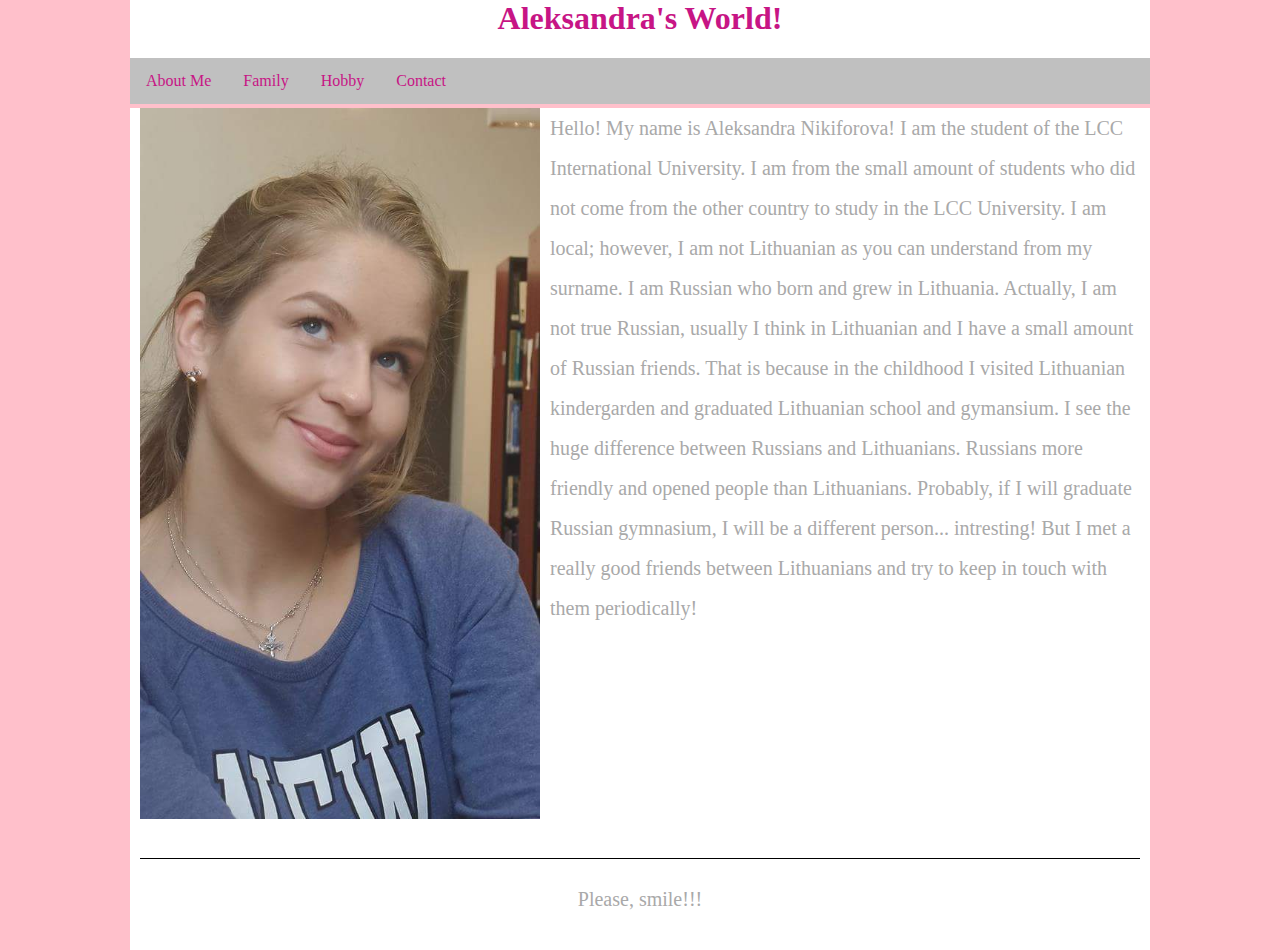
==== index.html @ cc67f5d8 "Add files via upload" ====
<!DOCTYPE html>
<html>
	<head>
		<title>Home - First Project</title>
		<link rel="stylesheet" type="text/css" href="style.css">
	</head>
	<body id="home">
		<div id="container">
			<div id="header">
				<h1>Aleksandra's World!</h1>
				<div id="menu">
					<ul>
						<li><a href="index.html">About Me</a></li>
						<li><a href="family.html">Family</a></li>
						<li><a href="hobby.html">Hobby</a></li>
						<li><a href="contact.html">Contact</a></li>
					</ul>
				</div>
			</div>
			<div id="content">
				<img src="photo1.jpeg" alt="Hello! Meet me!">
				<p>
				Hello! My name is Aleksandra Nikiforova! I am the student of the LCC International University. I am from the small amount of students who did not come from the other country to study in the LCC University. I am local; however, I am not Lithuanian as you can understand from my surname. I am Russian who born and grew in Lithuania. Actually, I am not true Russian, usually I think in Lithuanian and I have a small amount of Russian friends. That is because in the childhood I visited Lithuanian kindergarden and graduated Lithuanian school and gymansium. I see the huge difference between Russians and Lithuanians. Russians more friendly and opened people than Lithuanians. Probably, if I will graduate Russian gymnasium, I will be a different person... intresting! But I met a really good friends between Lithuanians and try to keep in touch with them periodically! 
				</p>
			</div>
			<div id="footer">
				<p>Please, smile!!!</p>
			</div>
		</div>
	</body>
</html>
---- style.css ----
/* style.css for personal website project */
body{
	background-color: pink;
	margin: 0;
}

h1{
	margin-top: 0; 
	color: mediumvioletred;
	text-align: center;
}

h2{
	margin-top: 50;
	color: #B0C4DE;
	text-align: center;
	padding-top: 20px;
}

#header{
	position: fixed;
	background-color: white;
	width: 1020px;
	top: 0;
	margin-left: -10px;
}

img{
	width: 400px;
}

#photo3{
	float: right !important;
}


#menu ul {
    list-style-type: none;
    margin: 0;
    padding: 0;
	text-align: center;
}

#menu li {
    display: inline;
}



ul {
    list-style-type: none;
    margin: 0;
    padding: 0;
    overflow: hidden;
    background-color: silver;
}

li {
    float: left;
}

li a {
    display: block;
    color: mediumvioletred;
    text-align: center;
    padding: 14px 16px;
    text-decoration: none;
}

/* Change the link color to #111 (black) on hover */
li a:hover {
    background-color: #111;
}

p{
	color: darkgray;
	line-height: 2;
	font-size: 20px;
}

#content img{
	float: left;
	margin-right: 10px;
}

#content{
	height: 750px;
	margin-top: 108px;
}


#content1 img{
	float: left;
	margin-right: 10px;
}

#content1{
	height: 1350px;
	margin-top: 108px;
}

#content2 img{
	float: left;
	margin-right: 10px;
}

#content2{
	height: 2400px;
	margin-top: 108px;
}

#container{
	background-color: white;
	width: 1000px;
	margin: 0 auto;
	padding: 10px;
	padding-top: 0px;
}

#footer{
	text-align: center;
	border-top: 1px solid black;
	padding-bottom: 1px;
}
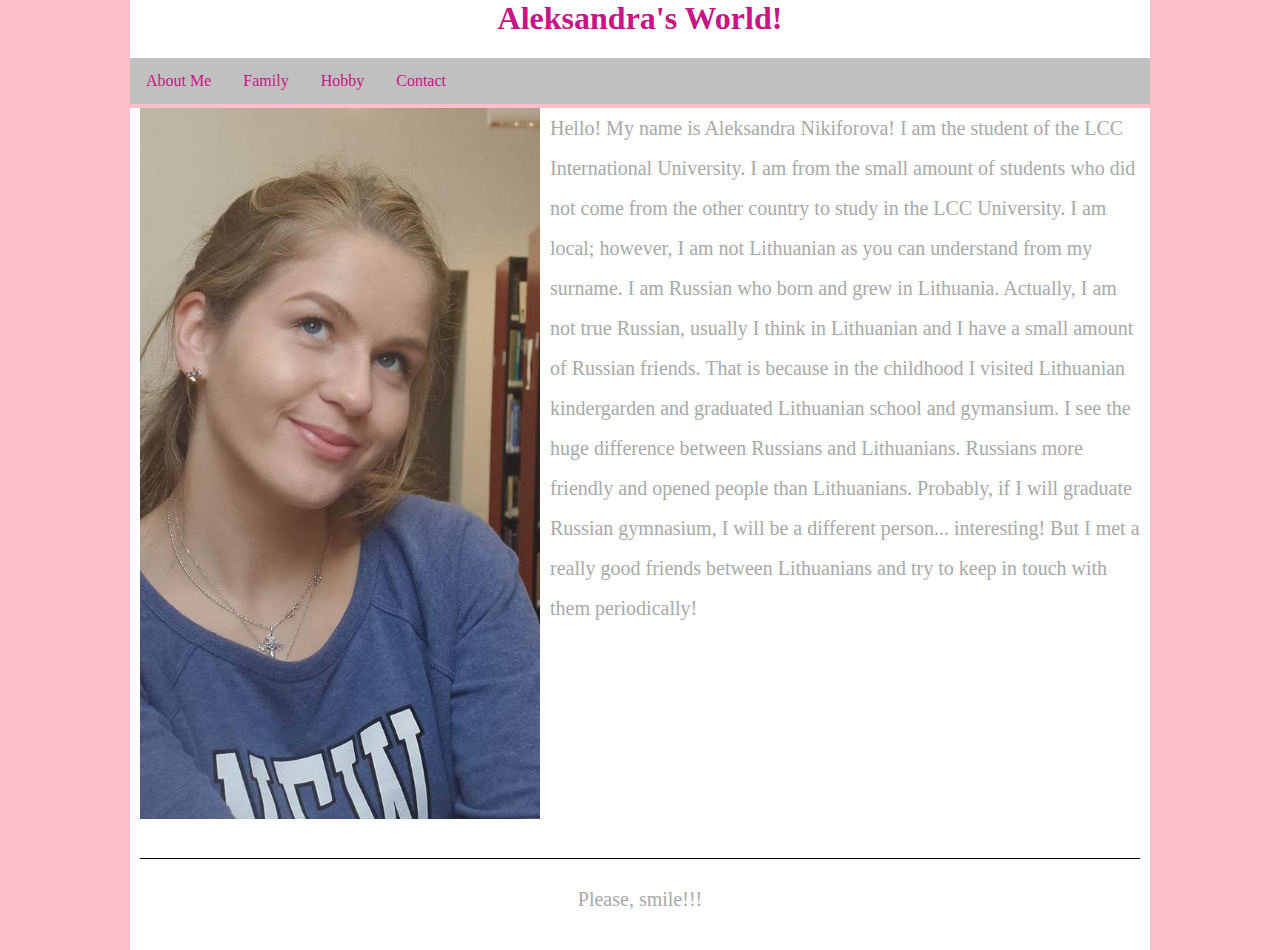
==== commit f08353fb: "Update index.html" ====
--- a/index.html
+++ b/index.html
@@ -20,7 +20,7 @@
 			<div id="content">
 				<img src="photo1.jpeg" alt="Hello! Meet me!">
 				<p>
-				Hello! My name is Aleksandra Nikiforova! I am the student of the LCC International University. I am from the small amount of students who did not come from the other country to study in the LCC University. I am local; however, I am not Lithuanian as you can understand from my surname. I am Russian who born and grew in Lithuania. Actually, I am not true Russian, usually I think in Lithuanian and I have a small amount of Russian friends. That is because in the childhood I visited Lithuanian kindergarden and graduated Lithuanian school and gymansium. I see the huge difference between Russians and Lithuanians. Russians more friendly and opened people than Lithuanians. Probably, if I will graduate Russian gymnasium, I will be a different person... intresting! But I met a really good friends between Lithuanians and try to keep in touch with them periodically! 
+				Hello! My name is Aleksandra Nikiforova! I am the student of the LCC International University. I am from the small amount of students who did not come from the other country to study in the LCC University. I am local; however, I am not Lithuanian as you can understand from my surname. I am Russian who born and grew in Lithuania. Actually, I am not true Russian, usually I think in Lithuanian and I have a small amount of Russian friends. That is because in the childhood I visited Lithuanian kindergarden and graduated Lithuanian school and gymansium. I see the huge difference between Russians and Lithuanians. Russians more friendly and opened people than Lithuanians. Probably, if I will graduate Russian gymnasium, I will be a different person... interesting! But I met a really good friends between Lithuanians and try to keep in touch with them periodically! 
 				</p>
 			</div>
 			<div id="footer">
